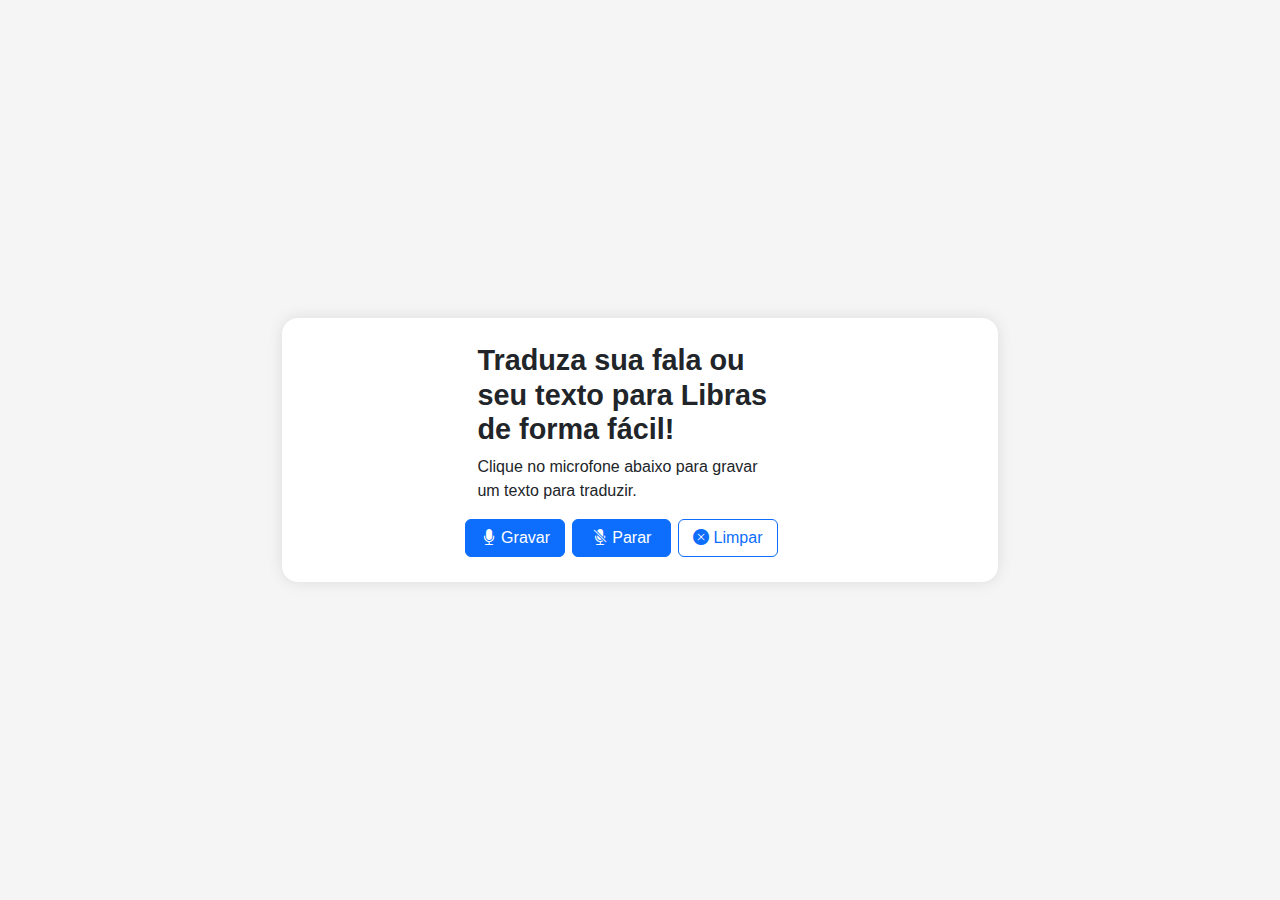
==== index.html @ 96804215 "refactor/feat: organizacao dos arquivos/speechRecognition + vlibras estilizado" ====
<!DOCTYPE html>
<html lang="pt">
	<head>
		<meta charset="UTF-8" />
		<meta name="viewport" content="width=device-width, initial-scale=1.0" />
		<title>Tradutor de Libras</title>
		<link
			href="https://cdn.jsdelivr.net/npm/bootstrap@5.3.3/dist/css/bootstrap.min.css"
			rel="stylesheet"
			integrity="sha384-QWTKZyjpPEjISv5WaRU9OFeRpok6YctnYmDr5pNlyT2bRjXh0JMhjY6hW+ALEwIH"
			crossorigin="anonymous"
		/>
		<link rel="stylesheet" type="text/css" href="./styles.css" />

		<script
			src="https://cdn.jsdelivr.net/npm/bootstrap@5.3.3/dist/js/bootstrap.bundle.min.js"
			integrity="sha384-YvpcrYf0tY3lHB60NNkmXc5s9fDVZLESaAA55NDzOxhy9GkcIdslK1eN7N6jIeHz"
			crossorigin="anonymous"
		></script>
	</head>
	<body>
		<div class="container">
			<div class="left-panel">
				<h1>Traduza sua fala ou seu texto para Libras de forma fácil!</h1>
				<p>Clique no microfone abaixo para gravar um texto para traduzir.</p>

				<p class="result"></p>

				<div class="row row-cols-3">
					<button class="btn btn-primary record">
						<i class="bi bi-mic-fill"></i>
						Gravar
					</button>
					<button class="btn btn-primary">
						<i class="bi bi-mic-mute-fill"></i>
						Parar
					</button>

					<button class="btn btn-outline-primary clear">
						<i class="bi bi-x-circle-fill"></i>
						Limpar
					</button>
				</div>
			</div>

			<div class="right-panel">
				<div vw class="enabled">
					<div vw-access-button class="active"></div>
					<div vw-plugin-wrapper>
						<div class="vw-plugin-top-wrapper"></div>
					</div>
				</div>
			</div>
		</div>

		<script src="https://vlibras.gov.br/app/vlibras-plugin.js"></script>
		<script src="script.js"></script>
		<script defer>
			new window.VLibras.Widget('https://vlibras.gov.br/app');

			// abre o widget 50ms apos carregamento
			setTimeout(() => {
				const activeClass = document.querySelector('.access-button');
				activeClass.click();
			}, 50);
		</script>
	</body>
</html>
---- styles.css ----
@import url('https://cdn.jsdelivr.net/npm/bootstrap-icons@1.11.3/font/bootstrap-icons.min.css');

body {
	font-family: Arial, sans-serif;
	display: flex;
	justify-content: center;
	align-items: center;
	min-height: 100dvh;
	background-color: #f5f5f5;
}

h1 {
	font-size: 1.8rem;
	font-weight: 600;
}

.container {
	max-width: 56%;
	display: flex;
	flex-flow: row;
	align-items: center;
	justify-content: center;
	gap: 1.6rem;

	background: white;
	padding: 1.6rem;
	border-radius: 1rem;
	box-shadow: 0 0 1rem rgba(0, 0, 0, 0.1);
}

.left-panel {
	max-width: 45%;
}

.row {
	width: 100%;
	flex-flow: row;
	gap: 0.4rem;
}

button {
	width: 100%;
}

.input-box {
	width: 100%;
	padding: 1rem;
	border: 0.1rem solid #ccc;
	border-radius: 0.5rem;
	margin-bottom: 1rem;
}

div[vw].enabled {
	position: relative;
	left: initial !important;
	right: initial !important;
	top: initial !important;
	bottom: initial !important;
	transform: initial !important;
}
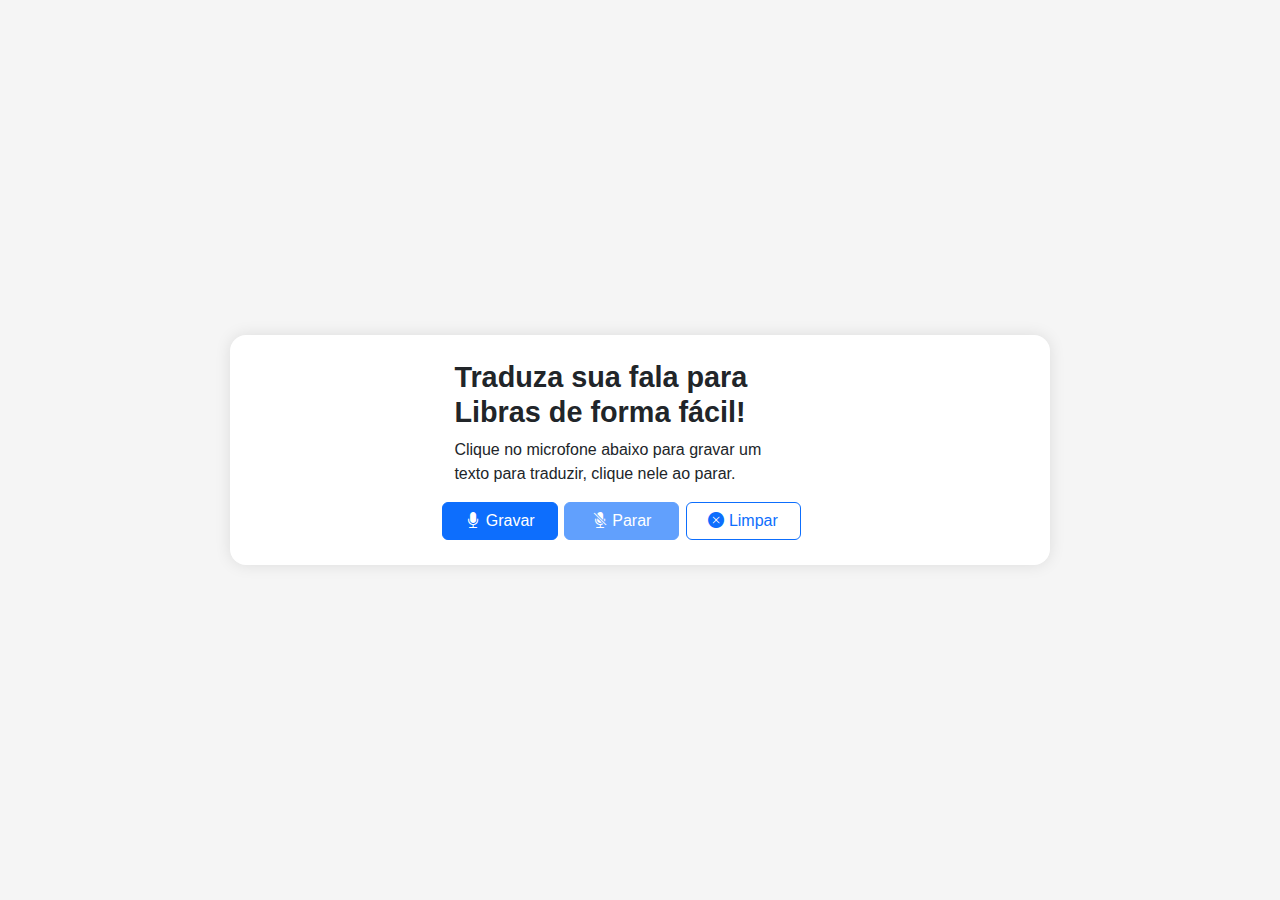
==== commit e4bf3d55: "style/refactor: estilos e importacoes" ====
--- a/index.html
+++ b/index.html
@@ -4,34 +4,25 @@
 		<meta charset="UTF-8" />
 		<meta name="viewport" content="width=device-width, initial-scale=1.0" />
 		<title>Tradutor de Libras</title>
-		<link
-			href="https://cdn.jsdelivr.net/npm/bootstrap@5.3.3/dist/css/bootstrap.min.css"
-			rel="stylesheet"
-			integrity="sha384-QWTKZyjpPEjISv5WaRU9OFeRpok6YctnYmDr5pNlyT2bRjXh0JMhjY6hW+ALEwIH"
-			crossorigin="anonymous"
-		/>
 		<link rel="stylesheet" type="text/css" href="./styles.css" />
-
-		<script
-			src="https://cdn.jsdelivr.net/npm/bootstrap@5.3.3/dist/js/bootstrap.bundle.min.js"
-			integrity="sha384-YvpcrYf0tY3lHB60NNkmXc5s9fDVZLESaAA55NDzOxhy9GkcIdslK1eN7N6jIeHz"
-			crossorigin="anonymous"
-		></script>
 	</head>
 	<body>
 		<div class="container">
 			<div class="left-panel">
-				<h1>Traduza sua fala ou seu texto para Libras de forma fácil!</h1>
-				<p>Clique no microfone abaixo para gravar um texto para traduzir.</p>
+				<h1>Traduza sua fala para Libras de forma fácil!</h1>
+				<p>
+					Clique no microfone abaixo para gravar um texto para traduzir, clique
+					nele ao parar.
+				</p>
 
-				<p class="result"></p>
+				<code class="result"></code>
 
 				<div class="row row-cols-3">
 					<button class="btn btn-primary record">
 						<i class="bi bi-mic-fill"></i>
 						Gravar
 					</button>
-					<button class="btn btn-primary">
+					<button class="btn btn-primary stop" disabled>
 						<i class="bi bi-mic-mute-fill"></i>
 						Parar
 					</button>
@@ -54,15 +45,6 @@
 		</div>
 
 		<script src="https://vlibras.gov.br/app/vlibras-plugin.js"></script>
-		<script src="script.js"></script>
-		<script defer>
-			new window.VLibras.Widget('https://vlibras.gov.br/app');
-
-			// abre o widget 50ms apos carregamento
-			setTimeout(() => {
-				const activeClass = document.querySelector('.access-button');
-				activeClass.click();
-			}, 50);
-		</script>
+		<script src="./script.js"></script>
 	</body>
 </html>
--- a/styles.css
+++ b/styles.css
@@ -1,12 +1,12 @@
-@import url('https://cdn.jsdelivr.net/npm/bootstrap-icons@1.11.3/font/bootstrap-icons.min.css');
+@import url("https://cdn.jsdelivr.net/npm/bootstrap-icons@1.11.3/font/bootstrap-icons.min.css");
+@import url("https://cdn.jsdelivr.net/npm/bootstrap@5.3.3/dist/css/bootstrap.min.css");
 
 body {
 	font-family: Arial, sans-serif;
-	display: flex;
-	justify-content: center;
-	align-items: center;
 	min-height: 100dvh;
 	background-color: #f5f5f5;
+
+	place-content: center;
 }
 
 h1 {
@@ -15,7 +15,9 @@
 }
 
 .container {
-	max-width: 56%;
+	width: 100%;
+	padding: 2.4rem;
+
 	display: flex;
 	flex-flow: row;
 	align-items: center;
@@ -36,10 +38,16 @@
 	width: 100%;
 	flex-flow: row;
 	gap: 0.4rem;
+	margin-top: 1rem;
 }
 
 button {
 	width: 100%;
+}
+
+code.result {
+	color: darkblue;
+	font-size: 1.6rem;
 }
 
 .input-box {
@@ -58,3 +66,26 @@
 	bottom: initial !important;
 	transform: initial !important;
 }
+
+[vp] [vp-rate-box].vp-enabled {
+	display: none;
+}
+
+@media screen and (width < 768px) {
+	.container {
+		height: 100dvh;
+		flex-flow: column-reverse;
+		justify-content: start;
+		align-items: center;
+	}
+
+	.left-panel {
+		max-width: 100%;
+	}
+}
+
+@media screen and (width > 991px) {
+	.container {
+		max-width: 64%;
+	}
+}
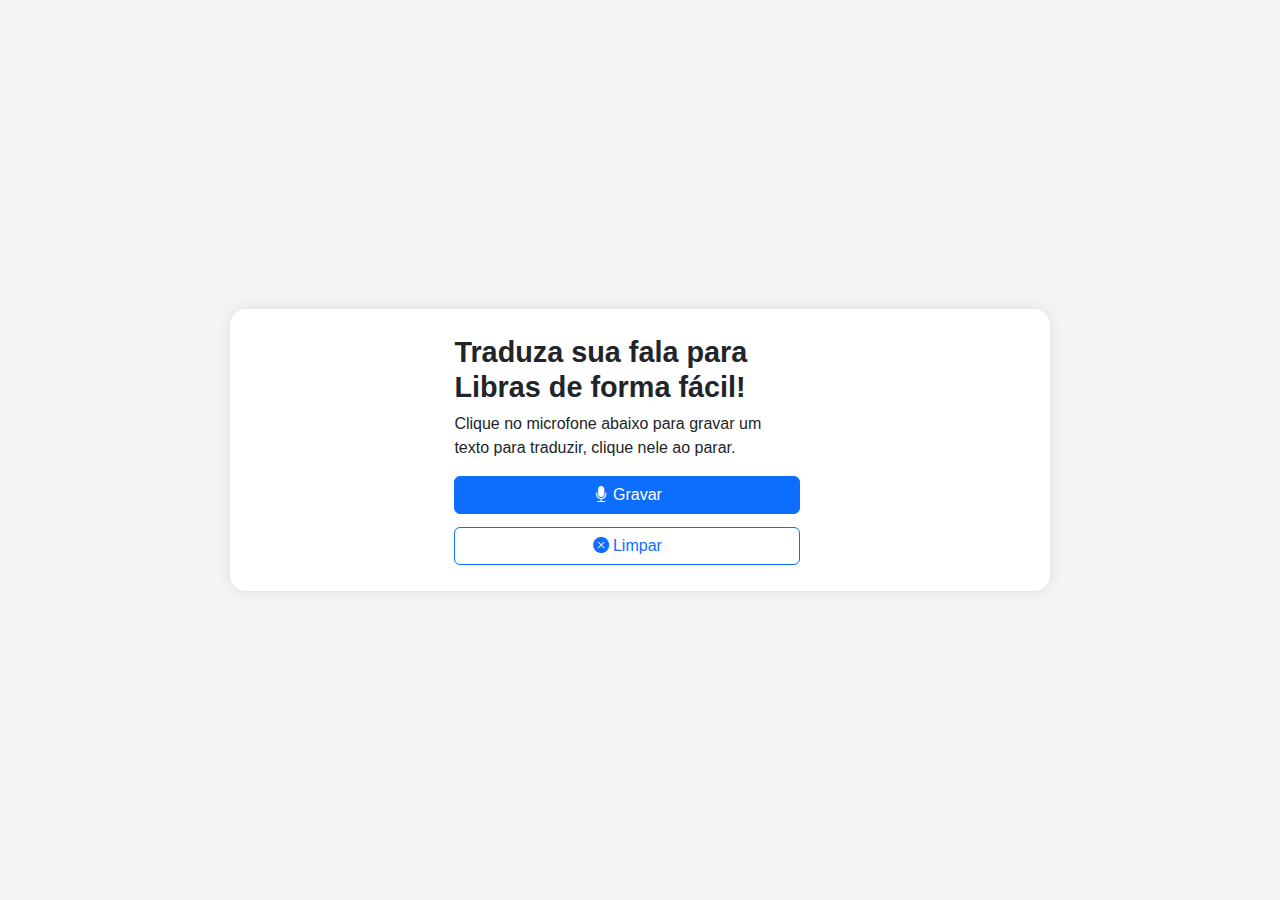
==== commit 44c0e0b2: "refactor/style: troca de botões/estilos em coluna" ====
--- a/index.html
+++ b/index.html
@@ -17,12 +17,12 @@
 
 				<code class="result"></code>
 
-				<div class="row row-cols-3">
+				<div class="col">
 					<button class="btn btn-primary record">
 						<i class="bi bi-mic-fill"></i>
 						Gravar
 					</button>
-					<button class="btn btn-primary stop" disabled>
+					<button class="btn btn-danger stop" disabled>
 						<i class="bi bi-mic-mute-fill"></i>
 						Parar
 					</button>
--- a/styles.css
+++ b/styles.css
@@ -34,15 +34,20 @@
 	max-width: 45%;
 }
 
-.row {
+.col {
 	width: 100%;
-	flex-flow: row;
-	gap: 0.4rem;
+	display: flex;
+	flex-flow: column;
+	gap: 0.8rem;
 	margin-top: 1rem;
 }
 
 button {
 	width: 100%;
+}
+
+.btn.stop {
+	display: none;
 }
 
 code.result {
